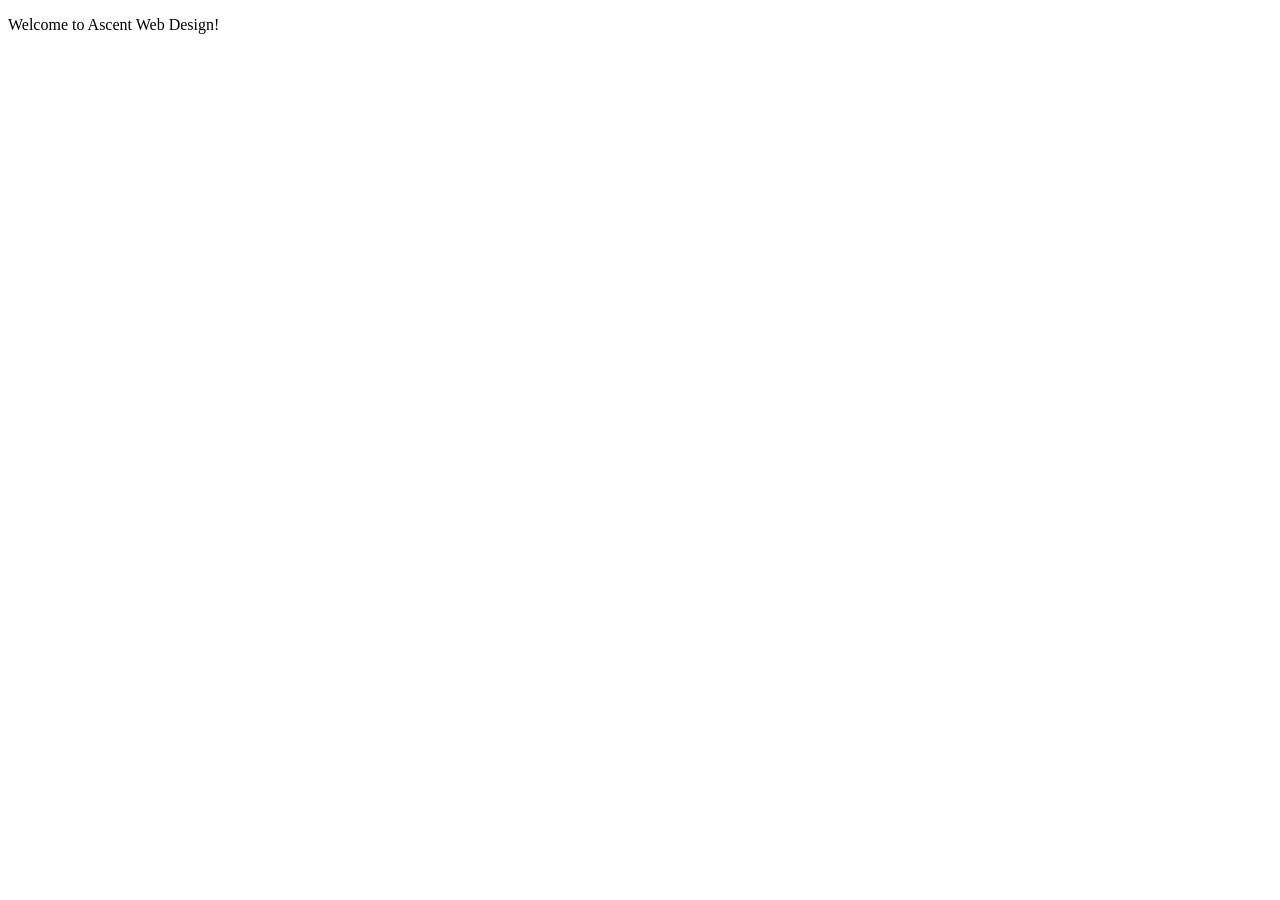
==== ascent-web-design/index.html @ 66ac2f1d "Add index.html file with initial structure and content. Test placeholder text" ====
<!doctype html>
<html lang="en">
  <head>
    <meta charset="UTF-8" />
    <meta name="viewport" content="width=device-width, initial-scale=1.0" />
    <meta
      name="description"
      content="Ascent Web Design creates thoughtful, effective websites."
    />
    <title>Ascent Web Design</title>
    <link rel="stylesheet" href="css/style.css" />
    <script src="js/main.js" defer></script>
  </head>
  <body>
    <p>Welcome to Ascent Web Design!</p>
    <header></header>
    <main></main>
    <footer></footer>
  </body>
</html>
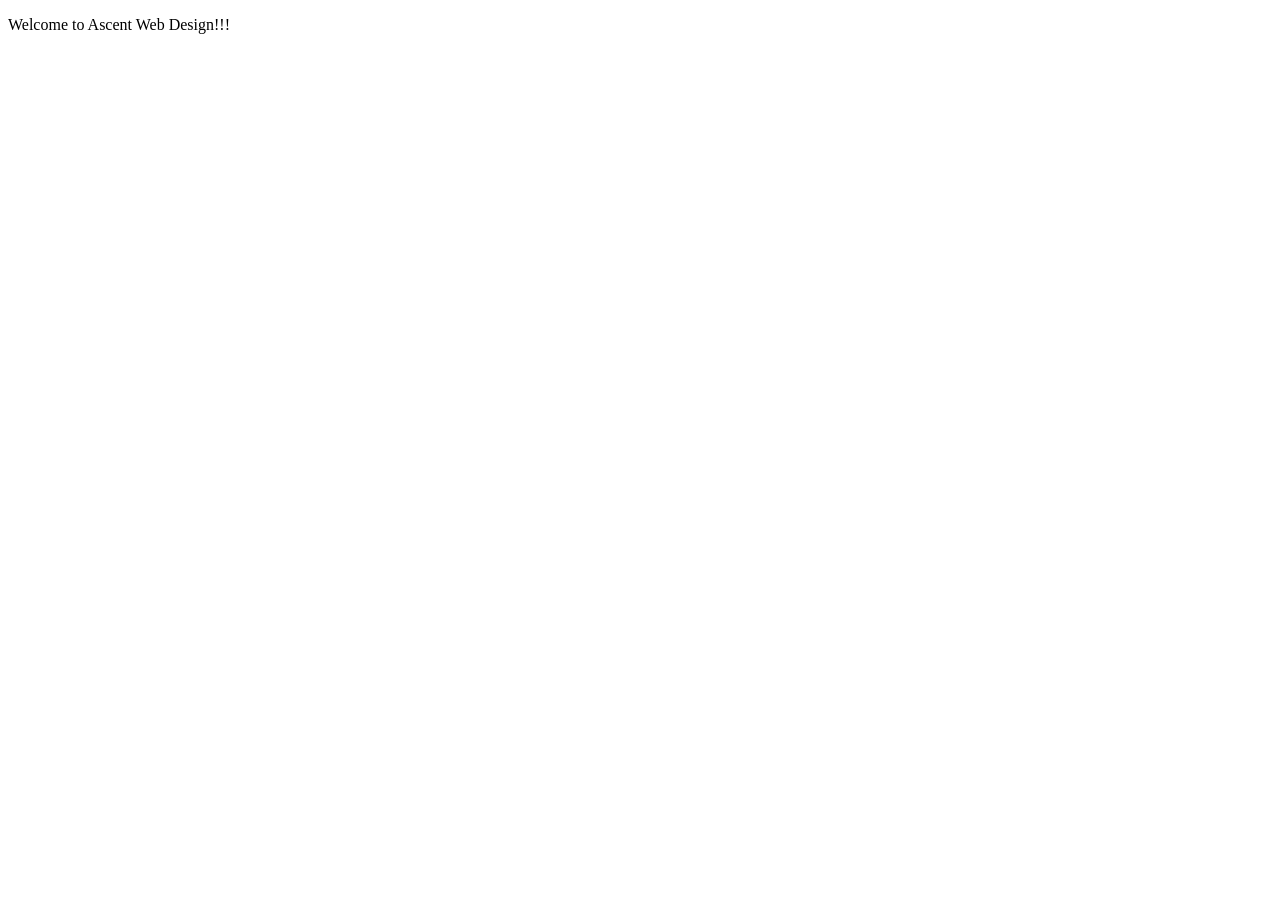
==== commit cd315164: "Test auto deploy" ====
--- a/ascent-web-design/index.html
+++ b/ascent-web-design/index.html
@@ -12,7 +12,7 @@
     <script src="js/main.js" defer></script>
   </head>
   <body>
-    <p>Welcome to Ascent Web Design!</p>
+    <p>Welcome to Ascent Web Design!!!</p>
     <header></header>
     <main></main>
     <footer></footer>
